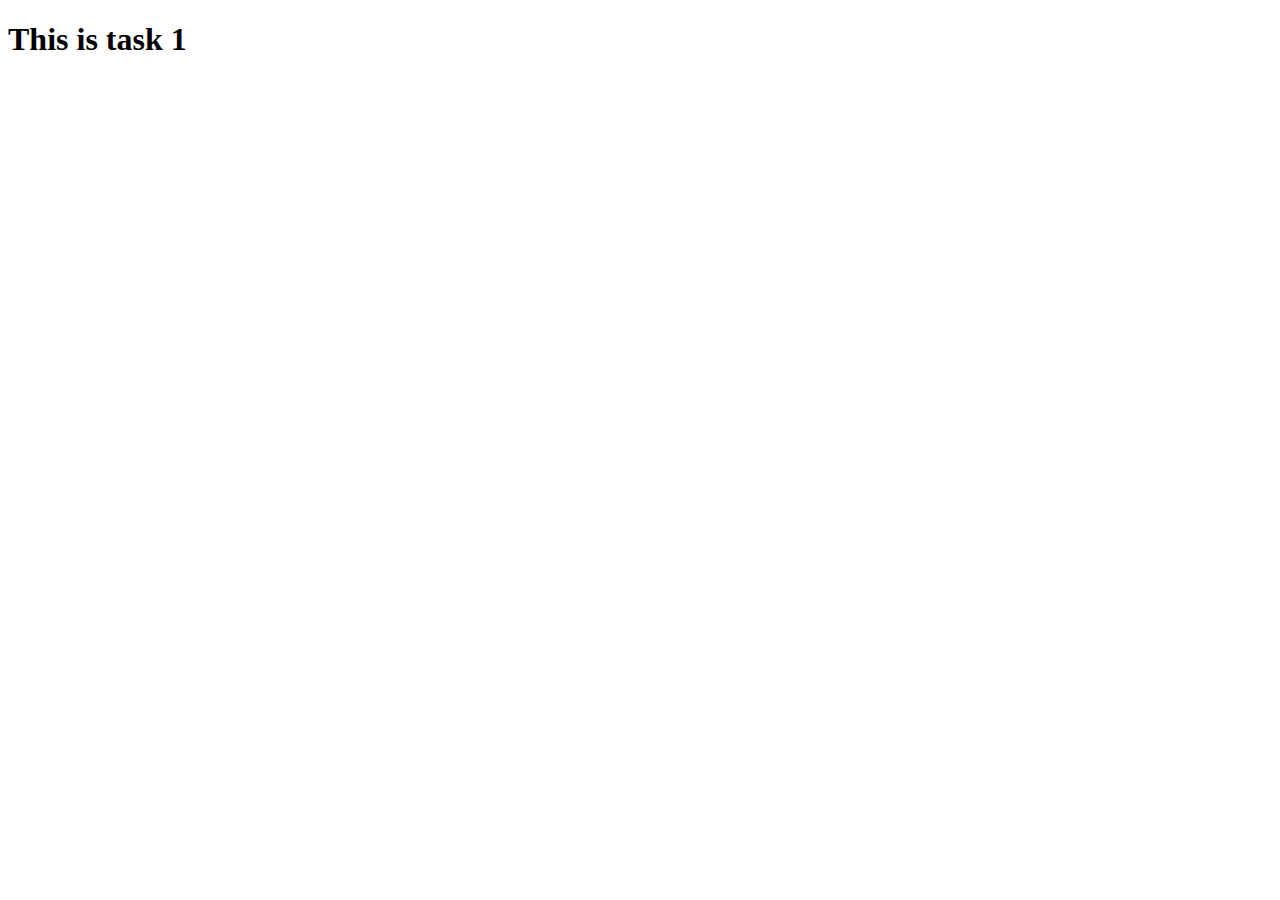
==== task1.html @ 43d6c055 "Add files via upload" ====
<!DOCTYPE html>
<html lang="en">
<head>
    <meta charset="UTF-8">
    <meta name="viewport" content="width=device-width, initial-scale=1.0">
    <title>Document</title>
</head>
<body>
    <h1>This is task 1</h1>
</body>
</html>
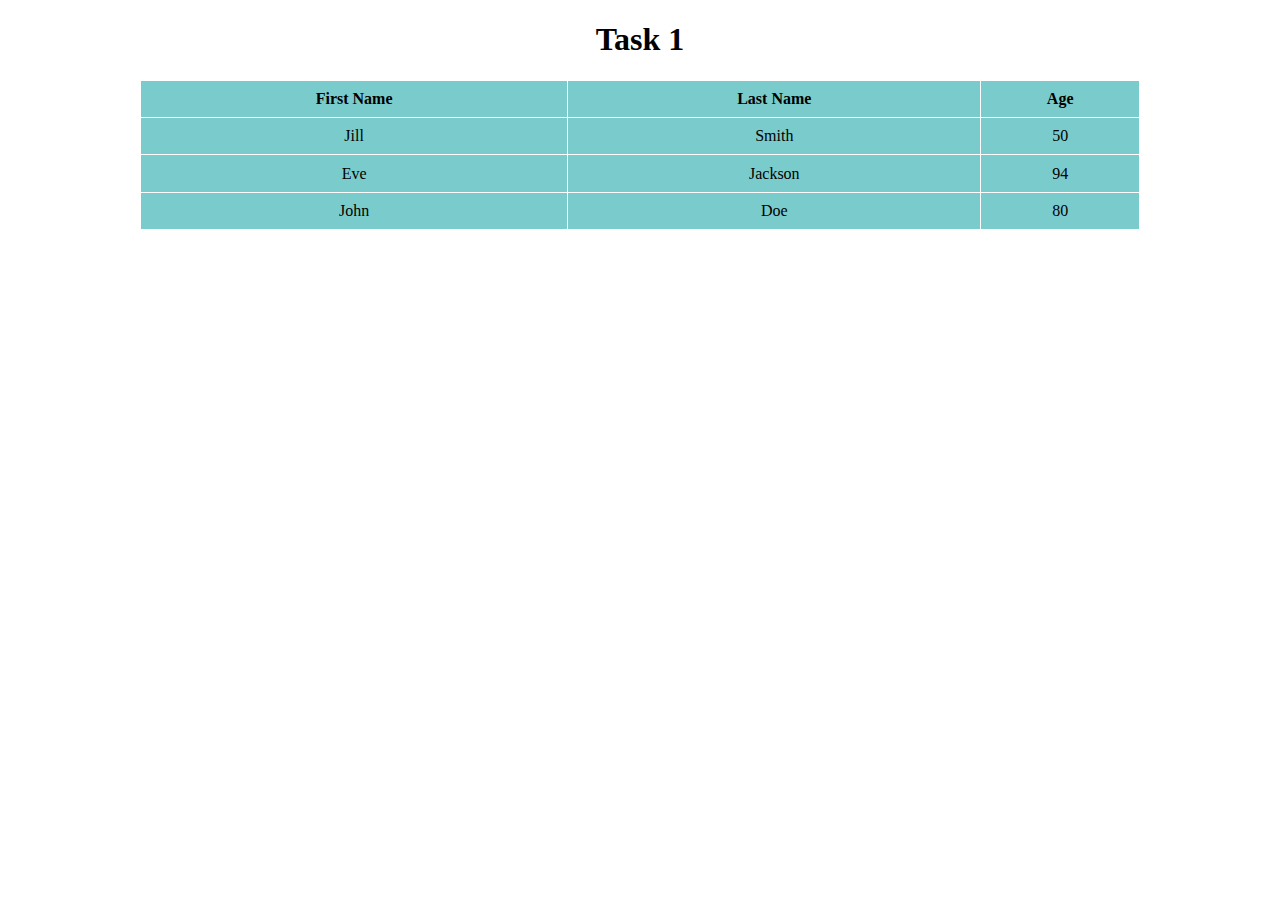
==== commit 45f64068: "Add files via upload" ====
--- a/task1.html
+++ b/task1.html
@@ -4,8 +4,51 @@
     <meta charset="UTF-8">
     <meta name="viewport" content="width=device-width, initial-scale=1.0">
     <title>Document</title>
+
+    <style>
+        table,tr,td,th{
+            border: 1px solid rgb(255, 255, 255);
+            border-collapse: collapse;
+        }
+        table{
+            width:1000px;
+            height: 150px;
+            background-color: rgb(122, 204, 204);
+            text-align: center;
+            margin:auto;
+            
+        }
+        h1{
+            text-align: center;
+
+        }
+    </style>
 </head>
 <body>
-    <h1>This is task 1</h1>
+    <h1>Task 1</h1>
+
+    <table>
+        <tr>
+            <th>First Name</th>
+            <th>Last Name</th>
+            <th>Age</th>
+        </tr>
+        <tr>
+            <td>Jill</td>
+            <td>Smith</td>
+            <td>50</td>
+        </tr>
+        <tr>
+            <td>Eve</td>
+            <td>Jackson</td>
+            <td>94</td>
+        </tr>
+        <tr>
+            <td>John</td>
+            <td>Doe</td>
+            <td>80</td>
+        </tr>
+    </table>
+
 </body>
 </html>